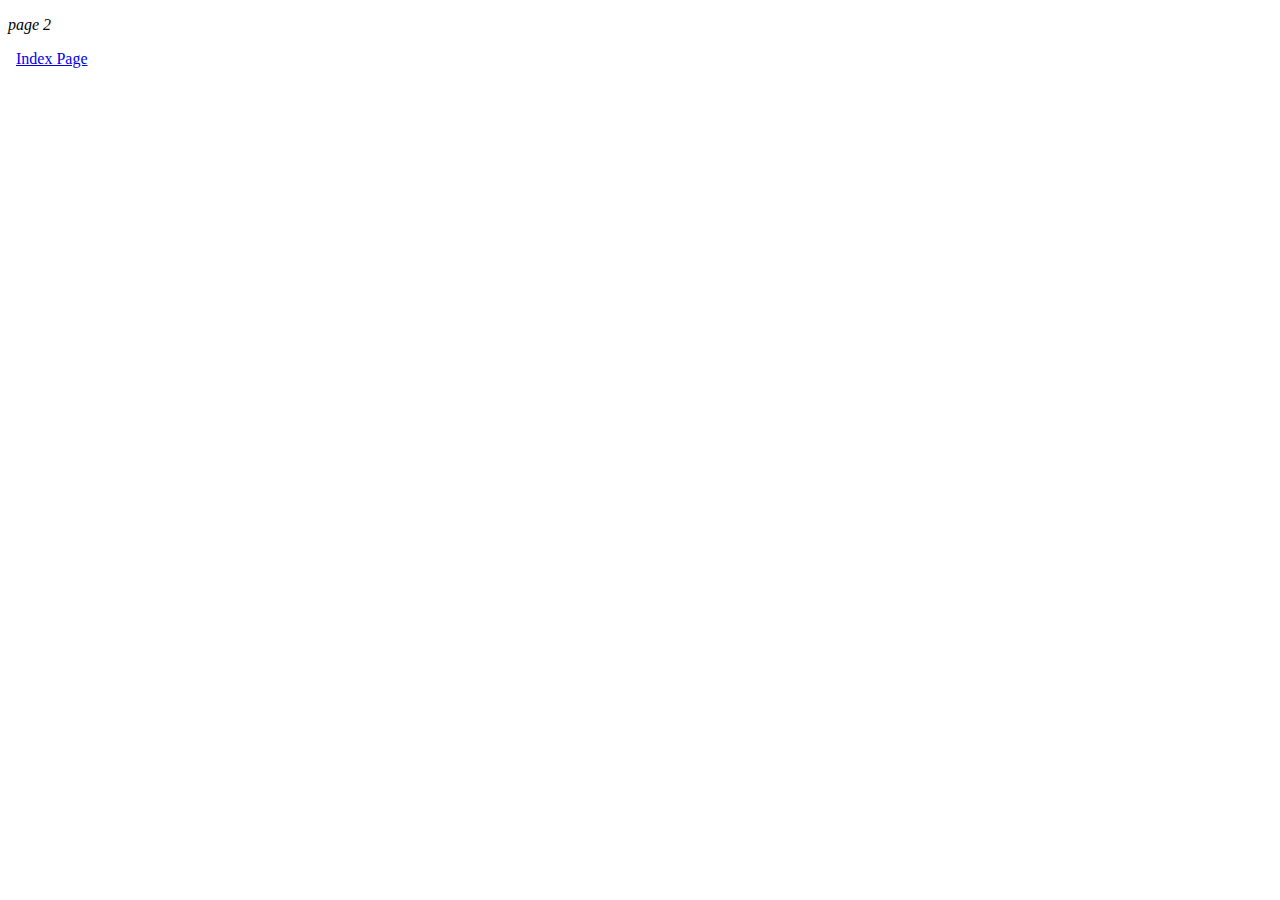
==== page2.html @ 61738122 "I created a second page" ====
<!doctype html>
<html>
<head>
<meta charset="UTF-8">
<title>Balls.2</title>
</head>

<body>
	
<p> <i>page 2</i>&nbsp;</p>
<p>&nbsp; <a class="d-flex align-items-center" href="index.html" target="_blank">Index Page </a> </p>
</body>
</html>
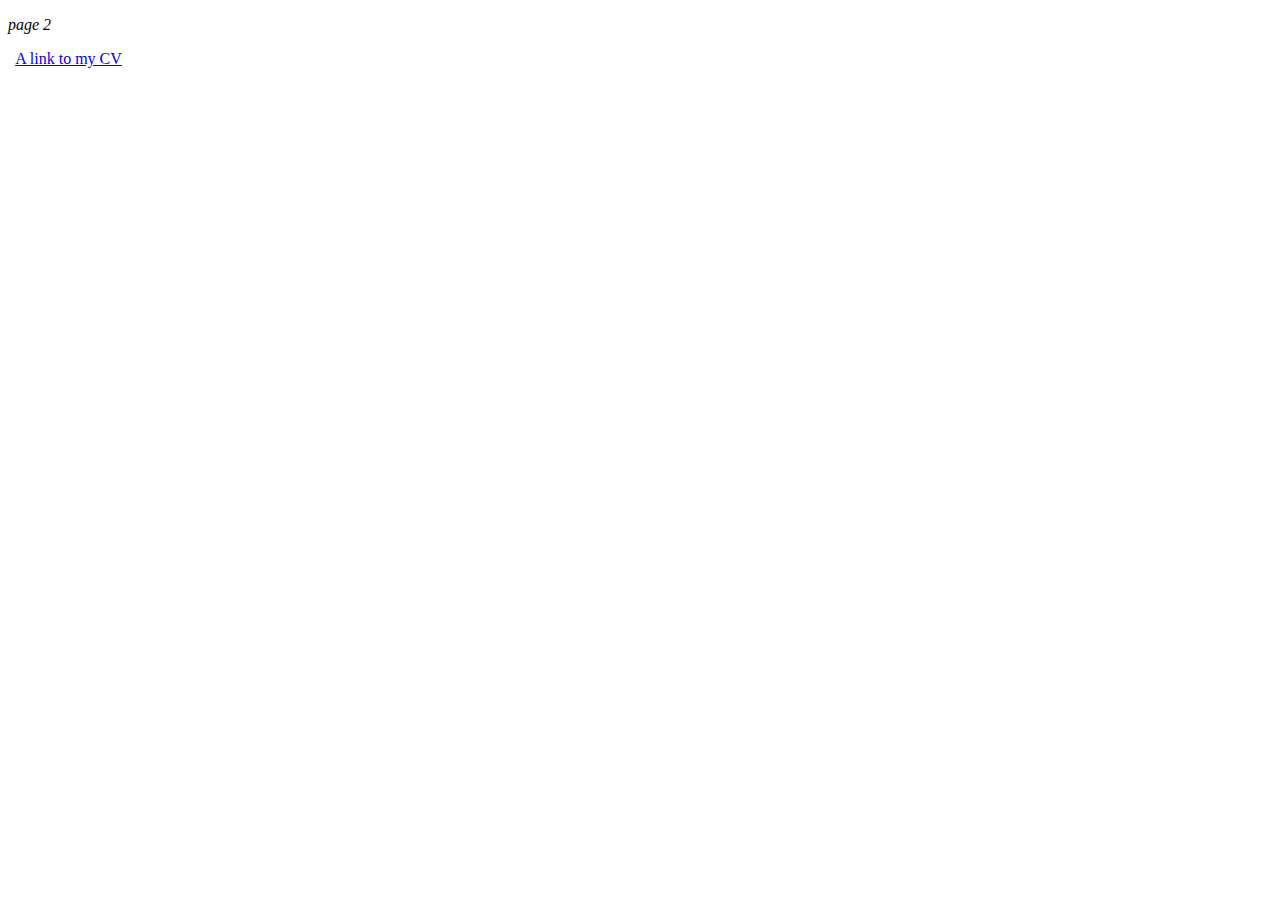
==== commit 7f27d2b3: "did" ====
--- a/page2.html
+++ b/page2.html
@@ -8,6 +8,6 @@
 <body>
 	
 <p> <i>page 2</i>&nbsp;</p>
-<p>&nbsp; <a class="d-flex align-items-center" href="index.html" target="_blank">Index Page </a> </p>
+<p>&nbsp; <a class="d-flex align-items-center" href="index.html" target="_blank">A link to my CV </a> </p>
 </body>
 </html>
